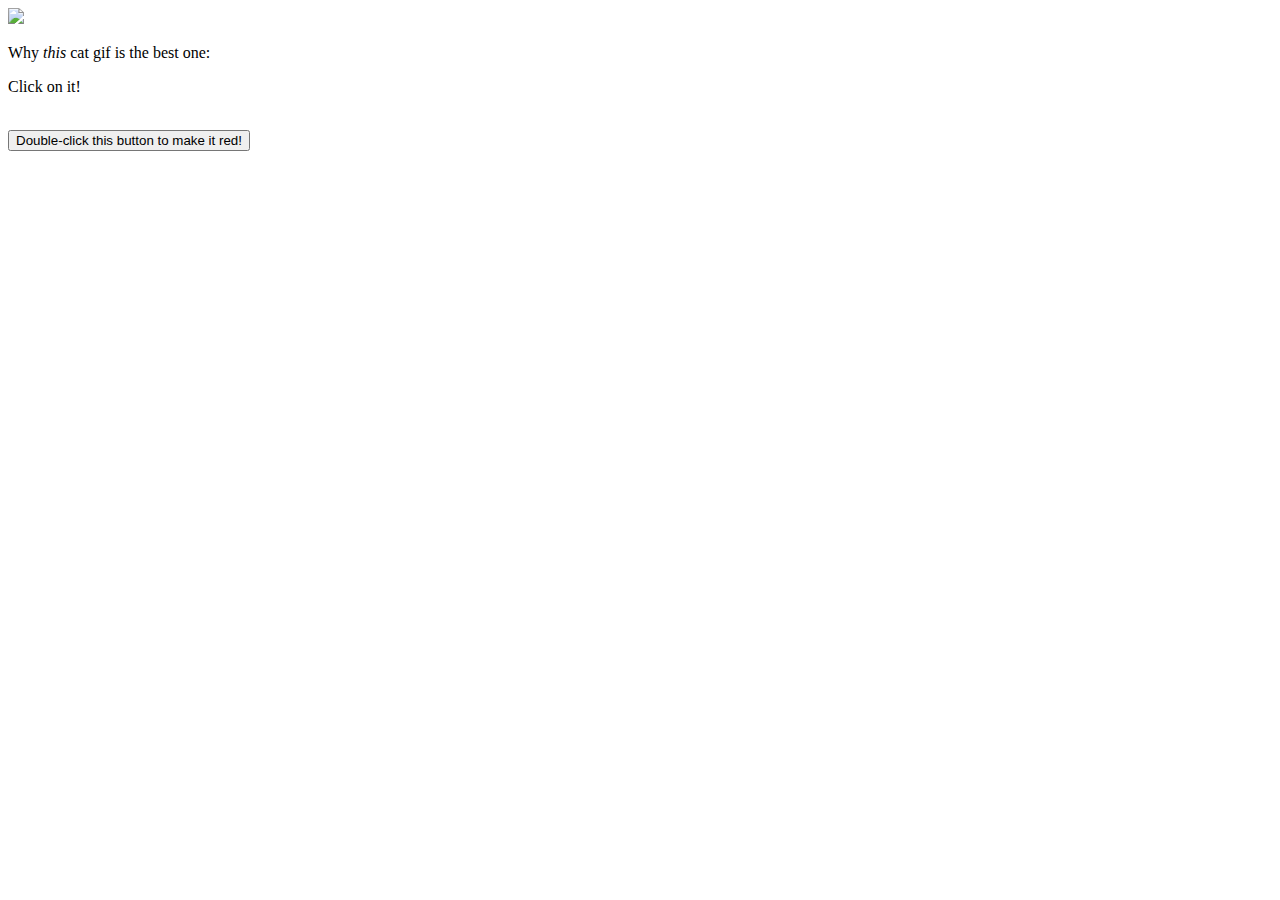
==== web_dev/client_side_js/index.html @ df702274 "Initial commit" ====
<!DOCTYPE html>
<html>
<head>
  <title></title>

</head>
<body>
  <div id="scared cat">
    <img id="cat gif" src="https://media.giphy.com/media/4LgA7gSThPVVS/giphy.gif">
    <p id="first">Why <em>this</em> cat gif is the best one:</p>
    <p>Click on it!</p>
    </br><button id="button">Double-click this button to make it red!</button>

  </div>
  <script src="script.js"></script>
</body>
</html>
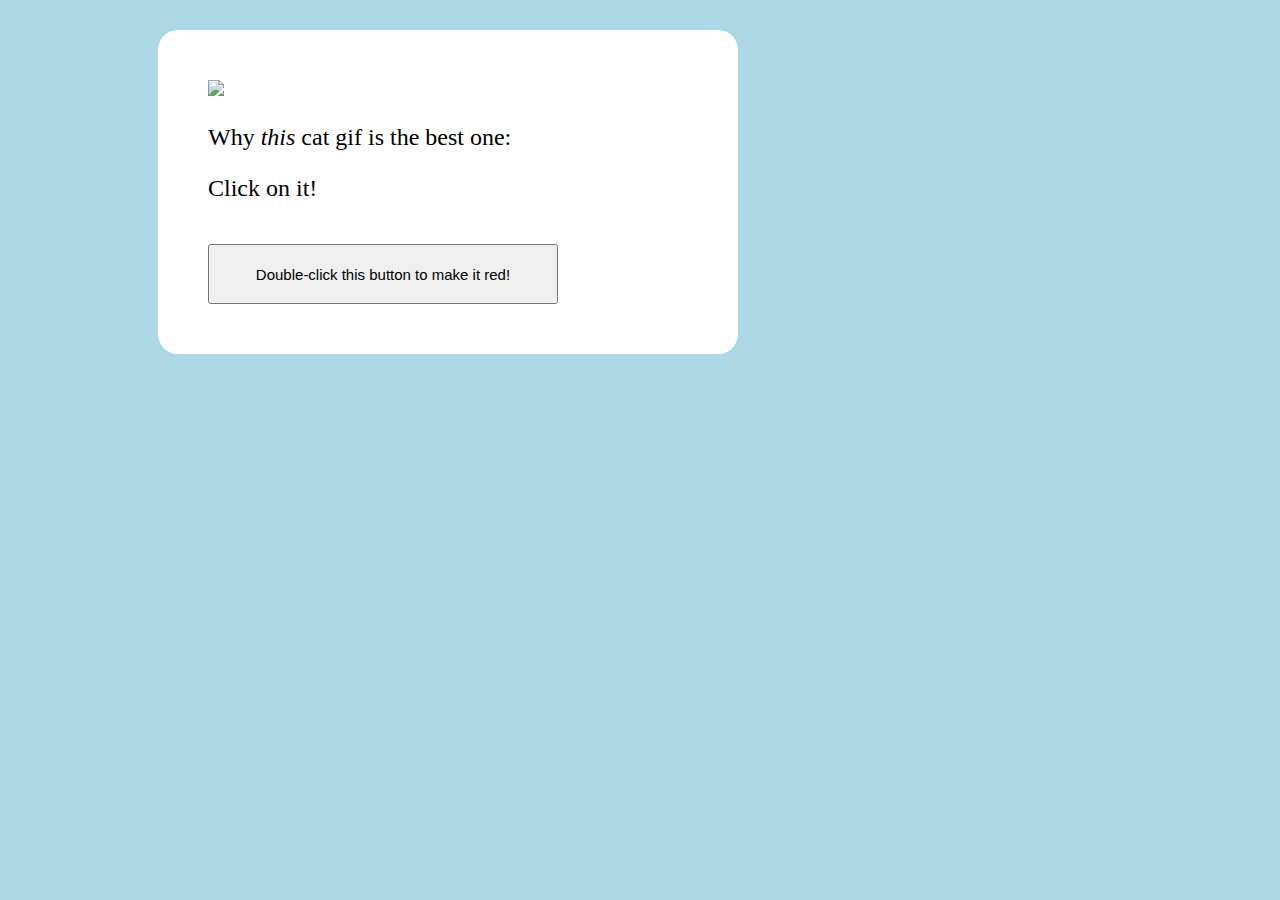
==== commit 926bb482: "add more event listeners, css" ====
--- a/web_dev/client_side_js/index.html
+++ b/web_dev/client_side_js/index.html
@@ -2,13 +2,14 @@
 <html>
 <head>
   <title></title>
+  <link rel='stylesheet' type='text/css' href='stylesheet.css'/>
 
 </head>
 <body>
-  <div id="scared cat">
-    <img id="cat gif" src="https://media.giphy.com/media/4LgA7gSThPVVS/giphy.gif">
+  <div id="scared_cat">
+    <img id="catgif" src="https://media.giphy.com/media/4LgA7gSThPVVS/giphy.gif">
     <p id="first">Why <em>this</em> cat gif is the best one:</p>
-    <p>Click on it!</p>
+    <p id="first">Click on it!</p>
     </br><button id="button">Double-click this button to make it red!</button>
 
   </div>
--- a/web_dev/client_side_js/stylesheet.css
+++ b/web_dev/client_side_js/stylesheet.css
@@ -0,0 +1,27 @@
+
+body {
+    position: relative;
+    left: 10%;
+    background: lightblue;
+    height: 90%;
+    width:90%;
+    margin: 30px;
+    }
+
+#scared_cat {
+  padding: 50px;
+  width: 480px;
+  background-color: white;
+  border-radius: 20px;
+}
+#first {
+    font-size: 24px;
+}
+
+#button {
+  padding: 20px;
+  width: 350px;
+  height: 60px;
+  font-size: 15px;
+}
+
